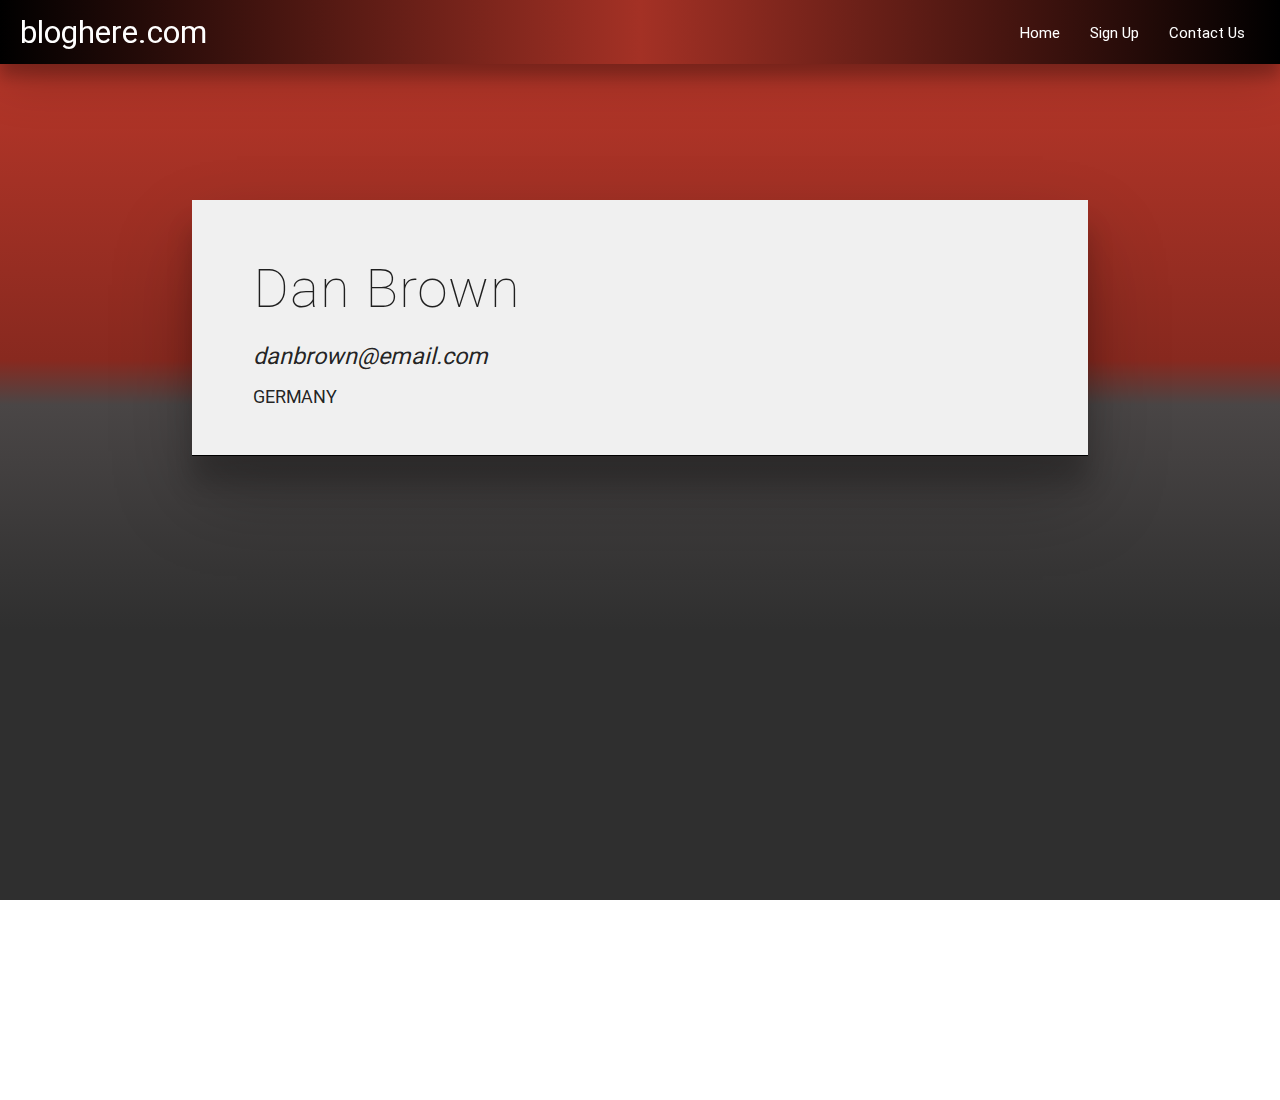
==== addnew.html @ cdb00b9b "Redesign blogger homepage. Add FAB for profile options." ====
<!DOCTYPE html>
<html>
    <head>
        <meta name="viewport" content="width=device-width, initial-scale=1.0"/>
        <link href="http://fonts.googleapis.com/icon?family=Material+Icons" rel="stylesheet">
        <link rel="stylesheet" href="materialize/css/materialize.min.css">
        <link rel='stylesheet' href="css/materialize_red_black_theme.css">
        <link rel="stylesheet" href="css/blogger.css">
    </head>

    <body>
        
        <header>
           <nav class='z-depth-3'>
            <div class="nav-wrapper">
              <a href="index.html" class="brand-logo left">bloghere.com</a>
              <ul id="nav-mobile" class="right">
                <li class='waves-effect waves-light'><a href="index.html">Home</a></li>
                <li class='waves-effect waves-light'><a href="#">Sign Up</a></li>
                <li class='waves-effect waves-light'><a href="#">Contact Us</a></li>
              </ul>
            </div>
          </nav>
            
        </header>
        
        <main>
           
           <div class='container z-depth-5'>
           
               <div class='row profile-header '>
                   <div class='col l12  card-panel z-depth-0 valign-wrapper'>
                       <div id='profile-info' class='col l12'>
                           <h1>Dan Brown</h1>
                           <h3>danbrown@email.com</h3>
                           <h4>Germany</h4>
                       </div>

                   </div>
               </div>
               
<!--
               <div id='all-blogs' class= 'row best-blog section'>
                    
                    
                    <div class='col l12 blog z-depth-1'>
                       <h4>Name of the blog</h4>
                       <div class='col l12 blog-info'>
                        <h5 class='valign-wrapper'>
                           <span><i class="material-icons">person</i></span>
                           <span><a>Total buttwad</a></span>
                        </h5>
                        <h5 class='valign-wrapper'>
                            <span><i class="material-icons">watch_later</i></span>
                            <span>22/07/2016</span>
                        </h5>
                       </div>
                       <div class='col l12 blog-info'>
                        <h5 class='valign-wrapper'>
                           <span><a><i class="material-icons">thumb_up</i></a></span>
                           <span>50</span>
                        </h5>
                        <h5 class='valign-wrapper'>
                            <span><a><i class="material-icons">thumb_down</i></a></span>
                            <span>10</span>
                        </h5>
                       </div>
                       <div class='col l12 blog-info'>
                        <h5 class='valign-wrapper'>
                           <span><a><i class="material-icons">edit</i></a></span>
                           <span>edit</span>
                        </h5>
                        <h5 class='valign-wrapper'>
                            <span><a data-popup-open="delete-blog"><i class="material-icons">delete</i></a></span>
                            <span>delete</span>
                        </h5>
                       </div>
                       <div class='col l12 blog-content'>
                           <p>This is the content of the blog. Show only for a few lines and give a read more option that expands the content.There is more to this content than meets the eye. Therhis rights to publish anything new as well will delete thything new as well will delete that particular bl as well will delete that particular blog.</p>
                       </div>
                       <div class='col l12 center'><a class="waves-effect waves-light btn z-depth-2 read-more js-expand">Show more</a></div>
                   </div> 
                      
                    
                    <div class='col l12 blog red-theme z-depth-1'>
                       <h4>Name of the blog</h4>
                       <div class='col l12 blog-info'>
                        <h5 class='valign-wrapper'>
                           <span><i class="material-icons">person</i></span>
                           <span><a>Total buttwad</a></span>
                        </h5>
                        <h5 class='valign-wrapper'>
                            <span><i class="material-icons">watch_later</i></span>
                            <span>22/07/2016</span>
                        </h5>
                       </div>
                       <div class='col l12 blog-info'>
                        <h5 class='valign-wrapper'>
                           <span><a><i class="material-icons">thumb_up</i></a></span>
                           <span>50</span>
                        </h5>
                        <h5 class='valign-wrapper'>
                            <span><a><i class="material-icons">thumb_down</i></a></span>
                            <span>10</span>
                        </h5>
                       </div>
                       <div class='col l12 blog-info'>
                        <h5 class='valign-wrapper'>
                           <span><a href='edit.html'><i class="material-icons">edit</i></a></span>
                           <span>edit</span>
                        </h5>
                        <h5 class='valign-wrapper'>
                            <span><a data-popup-open="delete-blog"><i class="material-icons">delete</i></a></span>
                            <span>delete</span>
                        </h5>
                       </div>
                       <div class='col l12 blog-content'>
                           <p>This is the content of the blog. Show only for a few lines and give a read more option that expands the content.There is more to this content than meets the eye. There is also a method to hide this text until fully read. What makes this so good is the fact that a beautiful mind cannot accept this but a total retard can.</p>
                       </div>
                       <div class='col l12 center'><a class="waves-effect waves-light btn z-depth-2 read-more js-expand">Show more</a></div>
                   </div>
                   
               </div>
-->

                     
           </div>
            
        </main>
        
        
        
       
       
        
        <!-- ALL POP UPS -->
            
        <!--  DELETE BLOG POPUP-->
        <div class="popup" data-popup="delete-blog">
            <div class="popup-inner card-panel">
                <h5>Delete Blog</h5>
                <p>Are you sure you want to delete this blog ?</p>

                <!-- ADD DELETE FUNCTIONALITY TO THIS BUTTON BELOW-->
                <a class='btn red-btn darken-4 z-depth-1 left' href="#">Delete</a>

                <a class='btn white z-depth-1 black-btn left ' data-popup-close="delete-blog" href="#">Cancel</a>
                <a class="popup-close" data-popup-close="delete-blog" href="#">x</a>
            </div>
        </div>  
        
               
  
    
     
     
        <script type="text/javascript" src="js/jquery-1.11.3.js"></script>
        <script src="materialize/js/materialize.min.js"></script>
        <script src="js/jquery.waypoints.min.js"></script>
        <script src="js/typed.js"></script>

        <script>
            
            // FOR EXPANDING/COLLAPSING BLOG CONTENT
            $('.js-expand').click(function(){
               $(this).parents().siblings('.blog-content').toggleClass('expand');
                
                if ($(this).parents().siblings('.blog-content').hasClass('expand'))
                    $(this).text("Show less");
                else
                    $(this).text("Show More");
            });
            
           // WHEN DOC READY
            $(document).ready(function(){
                // FOR SELECTING TABS
                $('ul.tabs').tabs();
                $('.tooltipped').tooltip({delay: 50});
            });
            
        /*-------------COMMON FOR ALL POPUPS -----------------*/


            $(function() {
                //----- OPEN
                $('[data-popup-open]').on('click', function(e)  {
                    var targeted_popup_class = $(this).attr('data-popup-open');
                    $('[data-popup="' + targeted_popup_class + '"]').fadeIn(350);

                    e.preventDefault();
                });

                //----- CLOSE BUTTONS
                $('[data-popup-close]').on('click', function(e)  {
                    var targeted_popup_class = $(this).attr('data-popup-close');
                    $('[data-popup="' + targeted_popup_class + '"]').fadeOut(350);

                    e.preventDefault();
                });
                
        

                
                //------ ESCAPE KEY PRESS 
                // These features to be added later
                /*$(document).keyup(function(e) {
                    if (e.keyCode == 27) 
                    {
                        var targeted_popup_class = $('[data-popup-close]').attr('data-popup-close');
                        $('[data-popup="' + targeted_popup_class + '"]').fadeOut(350);
                    }
                });

                //------ CLICK ANYWHERE ELSE
                $('.popup').click(function(){
                    var targeted_popup_class = $('[data-popup-close]').attr('data-popup-close');
                    $('[data-popup="' + targeted_popup_class + '"]').fadeOut(350);    
                })*/


            });
            
        
      </script>
    </body>
</html>
---- css/blogger.css ----
/*     BASE COLOR  : #c0392b   */

body{
    font-size : 18px;
    background : linear-gradient(#c0392b,#88291f 40%,#4a4646 45%,#2f2f2f 70%);
    height:100vh;
    background-position: center;
    background-attachment: fixed;
}

.section {
    margin-bottom: 70px;
}
.red-btn{
     background-color : #7b241b !important;
    
}
.black-btn{
    background-color : #222222 !important;
    color : white;
}
.large-round{
    font-weight: 200 !important;
    font-size : 400% !important;
    color : black;
    border-radius: 50%;
    border : 1px solid black;
    margin-top : 30px;
}

/*------------HEADER NAV SECTION---------------*/

nav {
    background: linear-gradient(to left,#000, #a43125, #000);
    position: fixed;
    top : 0px;
    z-index : 9999;
}
nav .nav-wrapper{
    padding : 0 20px;
}
/*---------------MAIN SECTION-------------------*/

main .container{
    background-color : #f0f0f0;
    height : auto;
    
}
/*-----------profile header section-----------*/
.profile-header{
    margin-top : 200px;
    margin-left : 0 !important;
    margin-right : 0 !important;
    border-bottom : 1px solid black;
}
.profile-header .card-panel{
    padding : 20px 50px;
    background-color : transparent;
}
.profile-header h1{
    font-size : 300%;
    font-weight: 200;
    text-transform: capitalize;
    letter-spacing: 1px ;
}
.profile-header h3{
    font-size : 130%;
    font-weight: 400;
    font-style : italic;
}
.profile-header h4{
    font-size : 100%;
    text-transform: uppercase;
}
#profile-options{
    font-size : 85%;
    text-transform: uppercase;
    letter-spacing: 1px;
}
#profile-options a{
    color : #c0392b;
    cursor : pointer;
}
#profile-options .material-icons{
    font-size : 100%;
    margin : 0 3px;
    color : #88291f;
}
#profile-options .card{
    background-color : transparent;
    border : 1px solid #c0392b;
    padding: 5px;
    display : flex;
    align-items: center;
}

/*--------------BEST BLOG SECTION--------------*/
.best-blog{
    padding : 20px 50px;
}

.best-blog h3{
    text-transform: uppercase;
    font-size : 150%;
    padding-bottom: 5px;
    letter-spacing: 2px;
    word-spacing: 3px;
    font-weight: 300;
    color : #88291f;
    border-bottom  : 1px solid #88291f;
}

.blog{
    border : 1px solid black;
    margin : 20px 0;
    border-radius : 10px;
    padding : 10px 20px !important;
    height : auto !important;
}

.blog.red-theme{
    border-color :#c0392b;
    color : #7b241b;
}
.blog h4{
    font-size : 150%;
    text-transform: capitalize;
}
.blog h5{
    font-size : 80%;
    text-transform: capitalize;
    letter-spacing: 1px;
    float : left;
    margin-top : 0px;
    margin-right : 20px;

}

.blog-info{
    padding-left : 0 !important;
}

.blog .material-icons{
    font-size : 110%;
    padding-right : 7px;
}
.blog-content{
    padding : 0 !important;
    overflow: hidden;
    text-overflow: ellipsis;
    height:85px; 
    margin-bottom : 20px;
}
.expand{
    overflow: visible;
    height : auto !important;
}
.blog-info a{
    color : #888888;
    cursor : pointer;
}
.blog-info a:hover{
    color : inherit;
}
.read-more{
    background-color : #222222 !important;
    color : white;
/*    border : 1px solid black;*/
    margin-bottom: 10px;
}
.red-theme .read-more{
/*    border-color : #7b241b;*/
    background-color : #7b241b !important;

}

/*-----------floating button---------------*/
.btn-floating {
/*    position : fixed;*/
    bottom : 30px;
    right : 18vw;
    background-color : #c0392b !important;
}

/*---------STYLING FOR POPUPS------------------*/
.popup {
    width:100%;
    height:100%;
    display:none;
    position:fixed;
    top:0px;
    left:0px;
    background:rgba(0,0,0,0.75);
    z-index:9999;
    
}
.popup h5{
    font-size:100%;
    text-transform: uppercase;
    letter-spacing: 1px;
}
.popup p{
    font-size: 20%:
}
 

.popup-inner {
    max-width:700px;
    width:90%;
    padding:40px;
    position:absolute;
    top:50%;
    left:50%;
    -webkit-transform:translate(-50%, -50%);
    transform:translate(-50%, -50%);
    box-shadow:0px 2px 6px rgba(0,0,0,1);
    border-radius:3px;
    background:#efefef;
}

.popup .btn{
    margin-right:10px;
    margin-bottom:10px;
}
 

.popup-close {
    width:30px;
    height:30px;
    padding-top:4px;
    display:inline-block;
    position:absolute;
    top:0px;
    right:0px;
    transition:ease 0.25s all;
    -webkit-transform:translate(50%, -50%);
    transform:translate(50%, -50%);
    border-radius:1000px;
    background:rgba(0,0,0,0.8);
    font-family:Arial, Sans-Serif;
    font-size:20px;
    text-align:center;
    line-height:100%;
    color:#fbfbfb;
}
 
.popup-close:hover {
    -webkit-transform:translate(50%, -50%) rotate(180deg);
    transform:translate(50%, -50%) rotate(180deg);
    background:rgba(0,0,0,1);
    text-decoration:none;
}
/*----------EDIT BLOG POPUP--------------------*/
#edit-blog textarea{
    font-size : 100%;
}
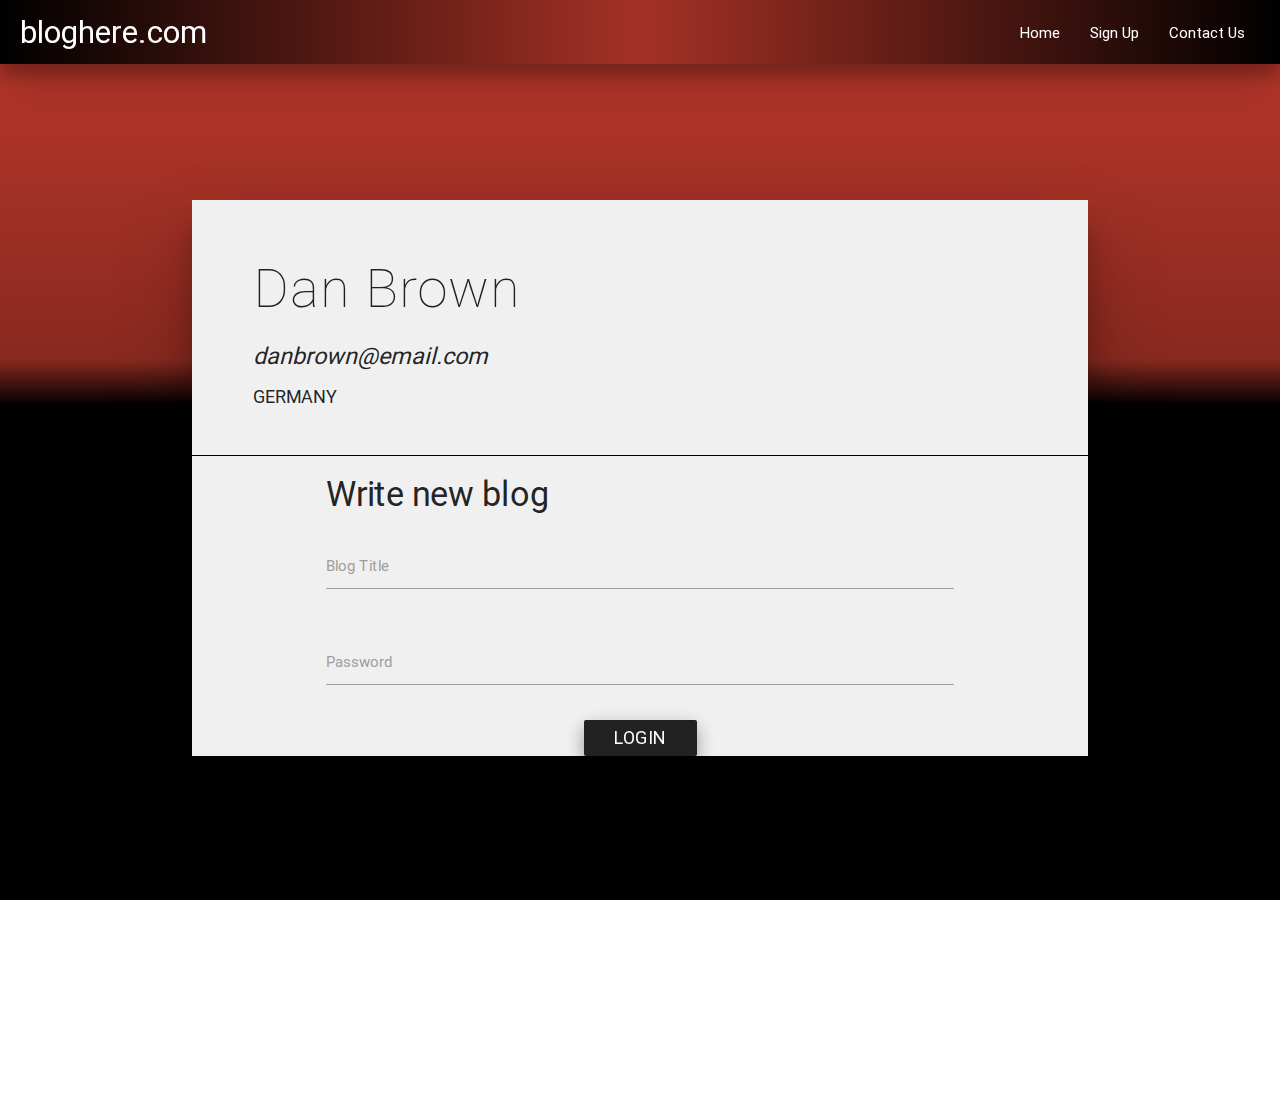
==== commit 82ffdc29: "Add sign up code PHP Set blogger database" ====
--- a/addnew.html
+++ b/addnew.html
@@ -39,6 +39,37 @@
                    </div>
                </div>
                
+               <div class='container'>
+                    <h4> Write new blog </h4>
+
+                   <div class="col s12 l8 offset-l2">
+                        <div class="row">
+                            <form name='add-blog' id='add-blog' class="col s12 ">
+                             <div class="row">
+                                <div class="input-field col s12">
+                                  <input id="blog-title" type="text">
+                                  <label for="blog-title">Blog Title</label>
+                                </div>
+                              </div>
+                              <!-- ADD TOPIC TAGS HERE -->
+                              <div class="row">
+                                <div class="input-field col s12">
+                                  <input id="password" type="password" class="validate">
+                                  <label for="password">Password</label>
+                                </div>
+                              </div>
+                              <div class='col l12 center'><a class="waves-effect waves-light btn z-depth-2 black-btn">login</a></div>
+                            </form>
+                        </div>    
+                    </div>
+               </div>
+          
+                   
+                  
+                   
+                   
+
+               
 <!--
                <div id='all-blogs' class= 'row best-blog section'>
                     
--- a/css/blogger.css
+++ b/css/blogger.css
@@ -2,7 +2,7 @@
 
 body{
     font-size : 18px;
-    background : linear-gradient(#c0392b,#88291f 40%,#4a4646 45%,#2f2f2f 70%);
+    background : linear-gradient(#c0392b,#88291f 40%,#000 45%,#000 70%);
     height:100vh;
     background-position: center;
     background-attachment: fixed;
@@ -95,6 +95,7 @@
 }
 
 /*--------------BEST BLOG SECTION--------------*/
+/*-------same styling used here for blogs section-----*/
 .best-blog{
     padding : 20px 50px;
 }
